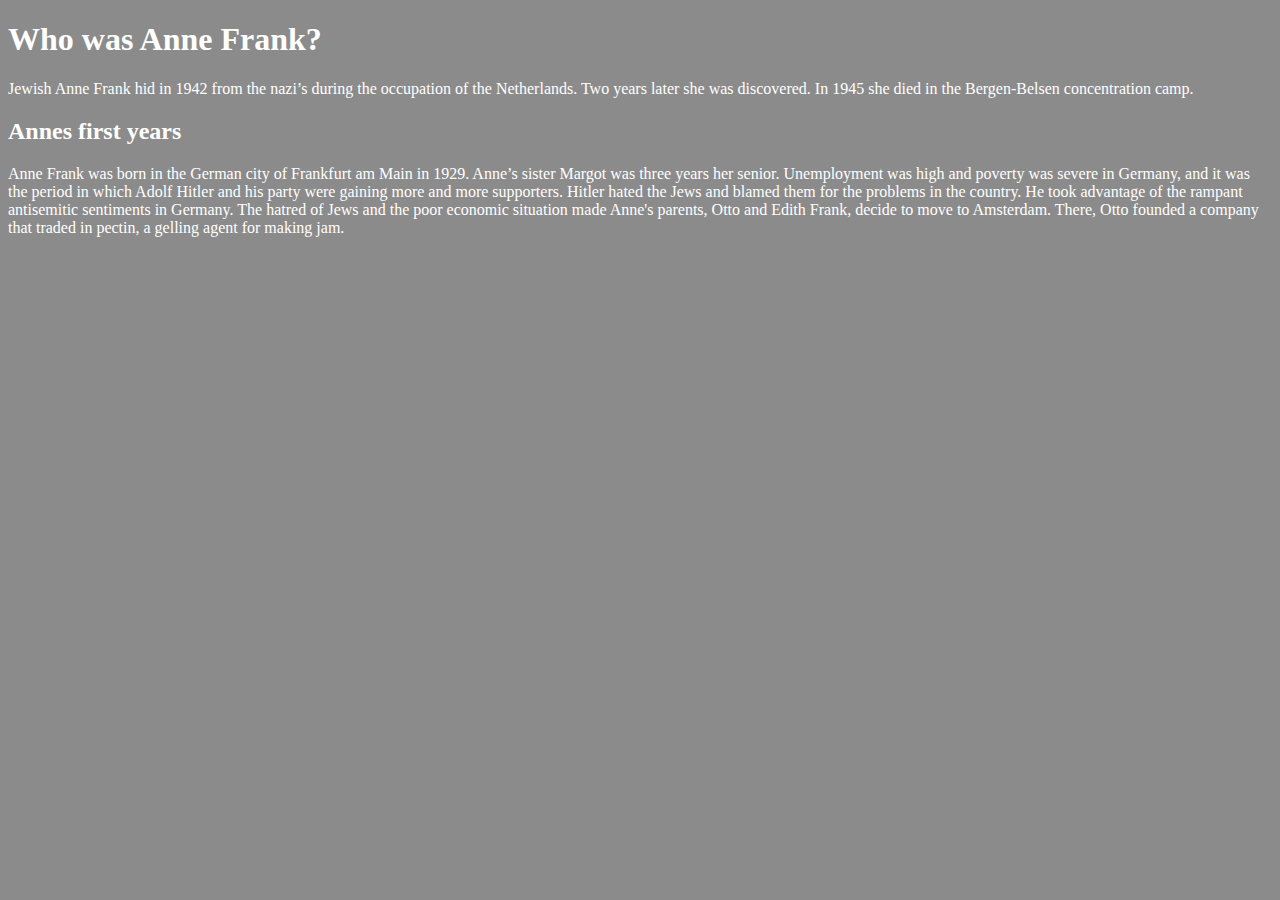
==== index.html @ 7125b714 "added index file" ====
<!DOCTYPE html>
<html>
<head> 
	<title>  </title>
<style>
h1 {color: #ffffff}
p {color: #ffffff}
h2 {color: #ffffff}
body {background-color: #8B8B8B}
 </style>


</head> 
<body> 
	<h1>Who was Anne Frank?</h1>
	<p> Jewish Anne Frank hid in 1942 from the nazi’s during the occupation of the Netherlands. Two years later she was discovered. In 1945 she died in the Bergen-Belsen concentration camp.</p>
	<h2>Annes first years</h2>
<p>Anne Frank was born in the German city of Frankfurt am Main in 1929. Anne’s sister Margot was three years her senior. Unemployment was high and poverty was severe in Germany, and it was the period in which Adolf Hitler and his party were gaining more and more supporters. Hitler hated the Jews and blamed them for the problems in the country. He took advantage of the rampant antisemitic sentiments in Germany. The hatred of Jews and the poor economic situation made Anne's parents, Otto and Edith Frank, decide to move to Amsterdam. There, Otto founded a company that traded in pectin, a gelling agent for making jam.
</p>
</body>
</html>
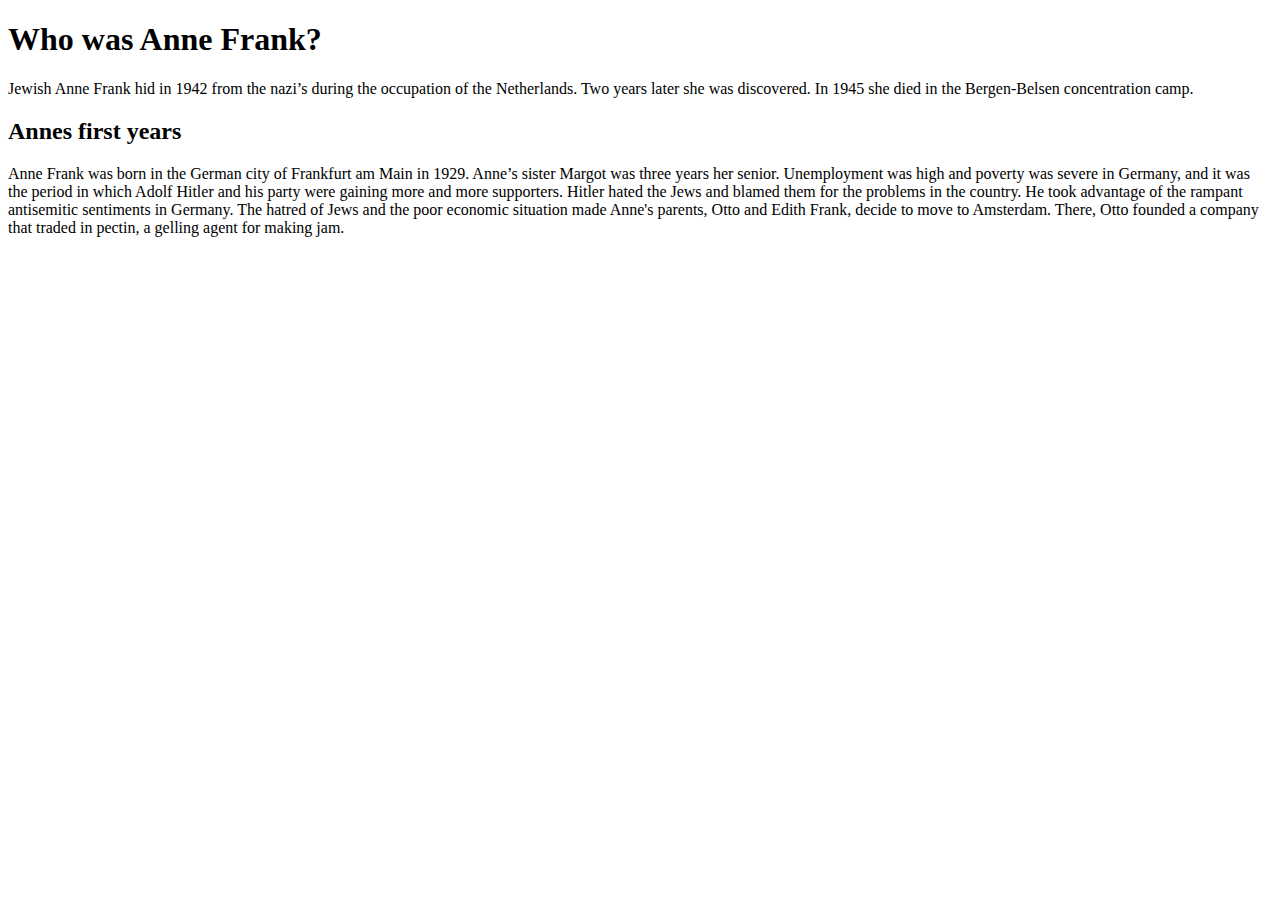
==== commit 26169175: "added index file" ====
--- a/index.html
+++ b/index.html
@@ -1,13 +1,8 @@
 <!DOCTYPE html>
 <html>
 <head> 
+	<link rel="stylesheet" type="text/css" href="mystyle.css">
 	<title>  </title>
-<style>
-h1 {color: #ffffff}
-p {color: #ffffff}
-h2 {color: #ffffff}
-body {background-color: #8B8B8B}
- </style>
 
 
 </head> 
--- a/mystyle.css
+++ b/mystyle.css
@@ -0,0 +1 @@
+mystyle.css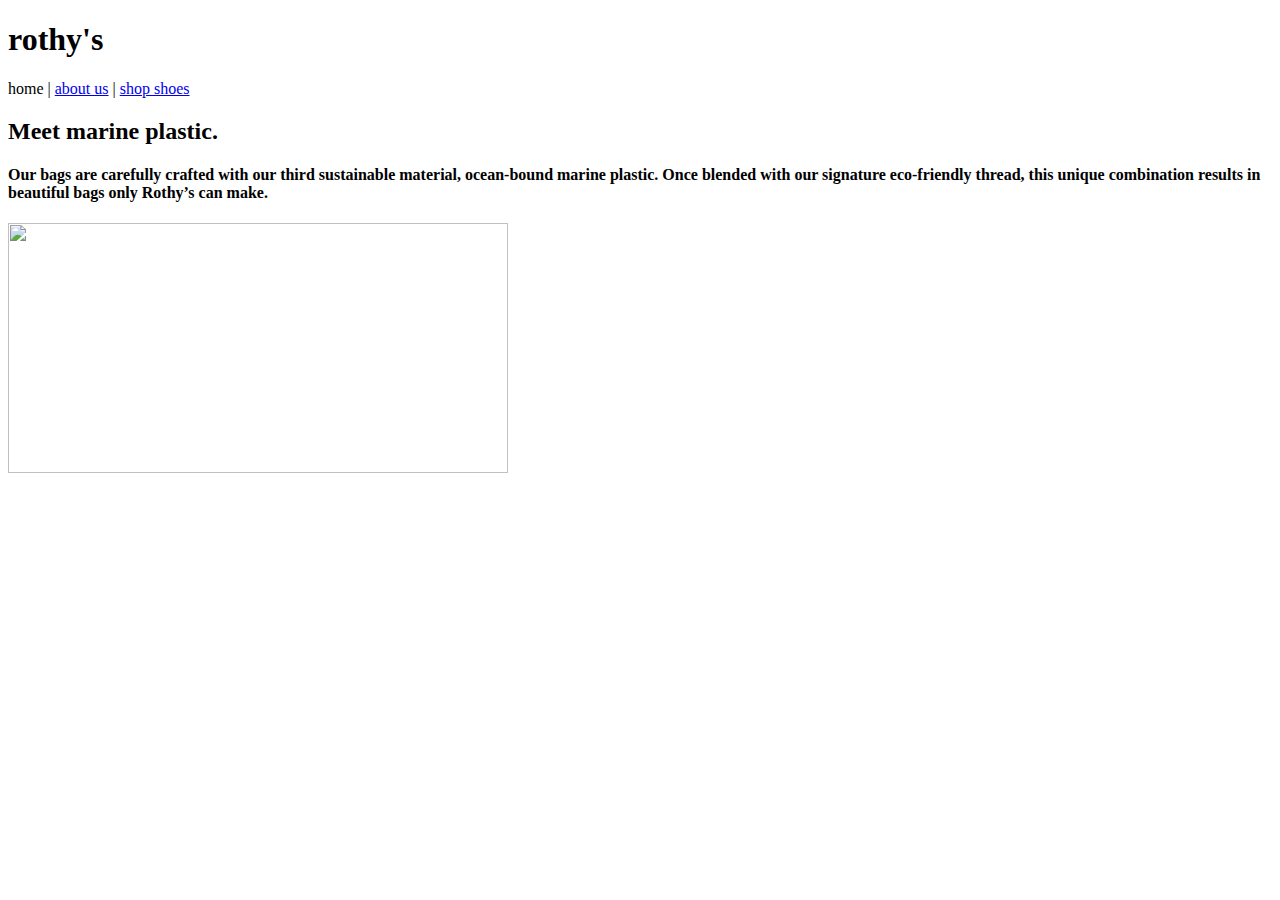
==== commit dafdb451: "Add files via upload" ====
--- a/index.html
+++ b/index.html
@@ -1,16 +1,23 @@
+
 <!DOCTYPE html>
 <html>
-<head> 
-	<link rel="stylesheet" type="text/css" href="mystyle.css">
-	<title>  </title>
+<head>
+	<title>Path A</title>
+	<link rel="stylesheet" type="text/css" href="style.css">
+</head>
+<body>
+
+<h1>rothy's</h1>
+<p>
+	home | <a href="aboutus.html">about us</a> | <a href="products.html">shop shoes</a>
+</p>
+
+<p> 
+	<h2>Meet marine plastic.</h2>
+	<h4>Our bags are carefully crafted with our third sustainable material, ocean-bound marine plastic. Once blended with our signature eco-friendly thread, this unique combination results in beautiful bags only Rothy’s can make.</h4>
+	<img src= "rothysplasticphoto.png"width="500" height="250">
+</p>
 
 
-</head> 
-<body> 
-	<h1>Who was Anne Frank?</h1>
-	<p> Jewish Anne Frank hid in 1942 from the nazi’s during the occupation of the Netherlands. Two years later she was discovered. In 1945 she died in the Bergen-Belsen concentration camp.</p>
-	<h2>Annes first years</h2>
-<p>Anne Frank was born in the German city of Frankfurt am Main in 1929. Anne’s sister Margot was three years her senior. Unemployment was high and poverty was severe in Germany, and it was the period in which Adolf Hitler and his party were gaining more and more supporters. Hitler hated the Jews and blamed them for the problems in the country. He took advantage of the rampant antisemitic sentiments in Germany. The hatred of Jews and the poor economic situation made Anne's parents, Otto and Edith Frank, decide to move to Amsterdam. There, Otto founded a company that traded in pectin, a gelling agent for making jam.
-</p>
 </body>
 </html>